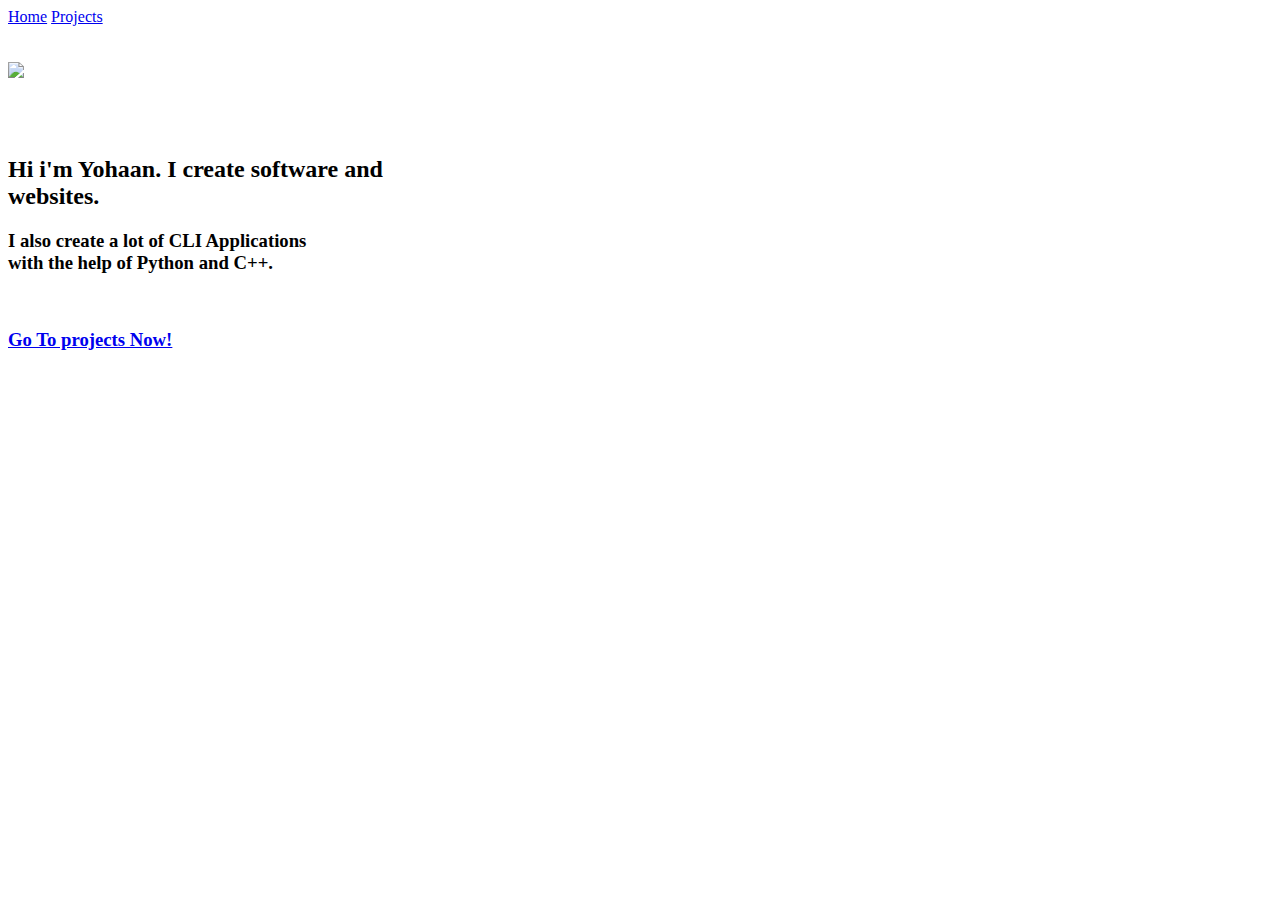
==== index.html @ 1e1b3bf2 "Add files via upload" ====
<!DOCTYPE html>
<html lang="en" dir="ltr">
    <head>
        <meta charset="utf-8">
        <link rel="icon" href="assets/yohaan.png">
        <link rel="stylesheet" href="css/main.css">
        <link rel="stylesheet" href="css/theme.css">
        <title>Yohaan - An OK web developer..</title>
    </head>
    <body>
        <div class="nav fullWidth favFont bold">
            <a class="navBtn" href="index.html">Home</a>
            <a class="navBtn" href="projects.html">Projects</a>
        </div>
        <br>
        <br>
        <div class="centered fullWidth favFont bold">
            <img class="yohaanPng rotate infinite" src="assets/yohaan.png">
        </div>
        <br>
        <br>
        <br>
        <div class="maindiv">
            <h2 class="homeText centered favFont bold">Hi i'm Yohaan. I create software and <br>websites.</h2>
            <h3 class="homeText centered favFont bold">I also create a lot of CLI Applications <br>with the help of Python and C++.</h3>
            <br>
            <h3 class="homeText centered favFont bold"><a class="normalAnchor" href="projects.html">Go To projects Now!</a></h3>
        </div>
    </body>
</html>
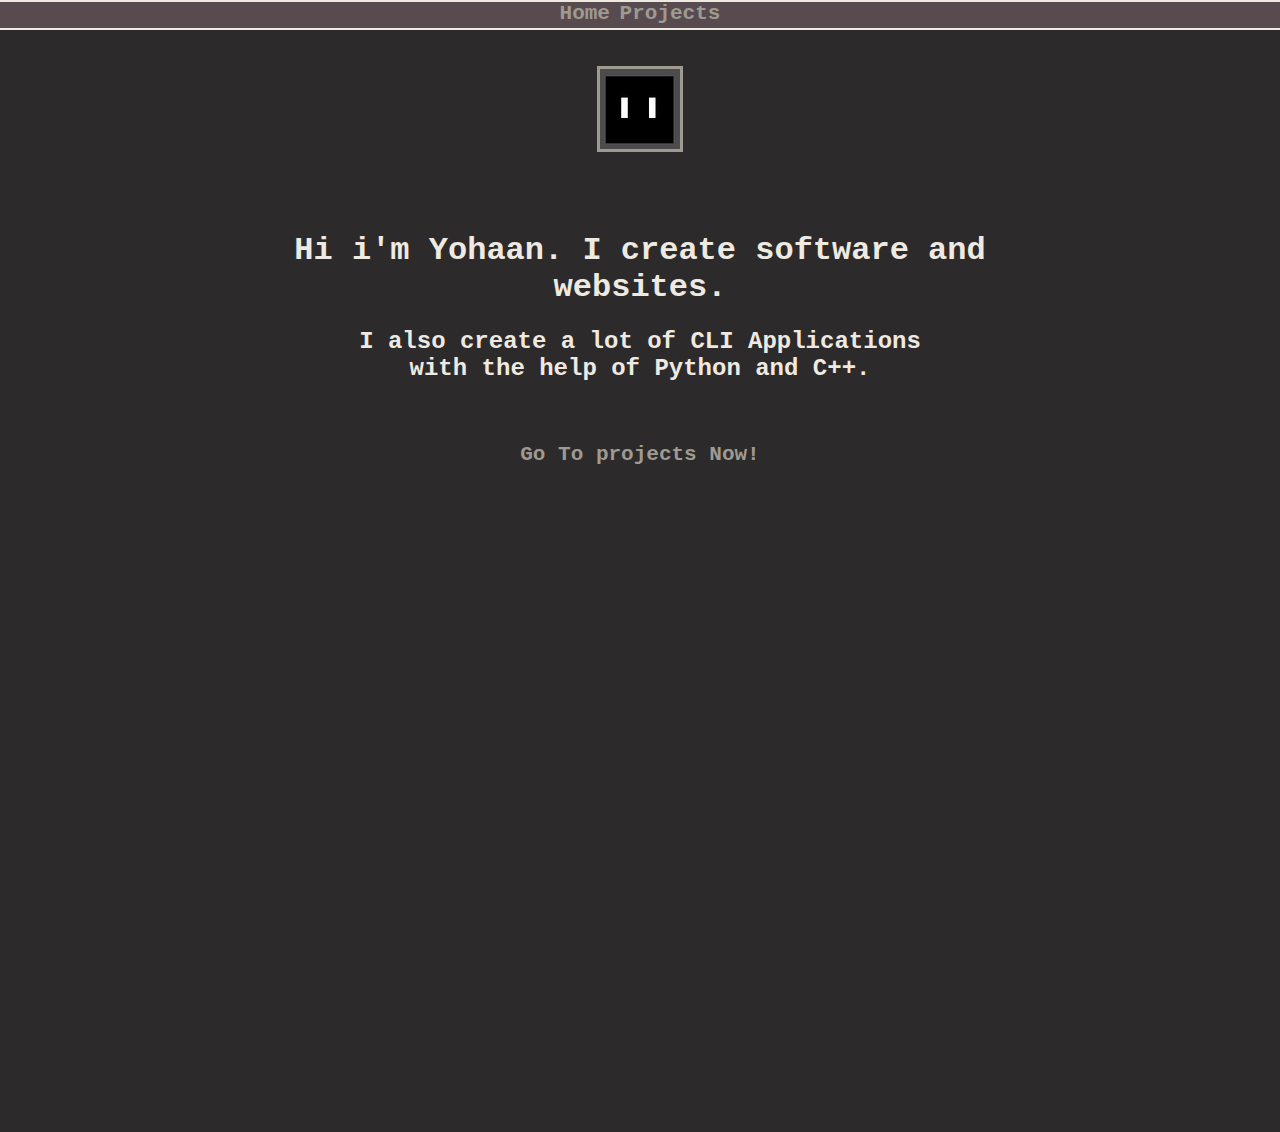
==== commit 53a7f402: "Update index.html" ====
--- a/index.html
+++ b/index.html
@@ -21,10 +21,10 @@
         <br>
         <br>
         <div class="maindiv">
-            <h2 class="homeText centered favFont bold">Hi i'm Yohaan. I create software and <br>websites.</h2>
-            <h3 class="homeText centered favFont bold">I also create a lot of CLI Applications <br>with the help of Python and C++.</h3>
+            <h1 class="homeText centered favFont bold">Hi i'm Yohaan. I create software and <br>websites.</h2>
+            <h2 class="homeText centered favFont bold">I also create a lot of CLI Applications <br>with the help of Python and C++.</h3>
             <br>
-            <h3 class="homeText centered favFont bold"><a class="normalAnchor" href="projects.html">Go To projects Now!</a></h3>
+            <h2 class="homeText centered favFont bold"><a class="normalAnchor" href="projects.html">Go To projects Now!</a></h3>
         </div>
     </body>
 </html>
--- a/css/main.css
+++ b/css/main.css
@@ -0,0 +1,55 @@
+body {
+    padding: 0;
+    margin: 0;
+    background: rgb(44, 42, 43);
+}
+.navBtn {
+    text-decoration: none;
+    color: rgb(159, 154, 145);
+    font-size: 21px;
+    background: rgba(0,0,0,0);
+}
+.navBtn:hover {
+    cursor: pointer;
+    font-size: 18px;
+    color: rgb(208,255,20);
+}
+.nav {
+    text-align: center;
+    border-top: 2px solid rgb(239, 234, 225);
+    border-bottom: 2px solid rgb(239, 234, 225);
+    height: 26px;
+    background: rgb(88, 75, 79);
+}
+.homeText {
+    color: rgb(239, 234, 225);
+}
+.homeTitle {
+    color: rgb(208,255,20);
+}
+.maindiv {
+    height: 100vh;
+}
+.normalAnchor {
+    text-decoration: none;
+    font-size: 21px;
+    color: rgb(159, 154, 145);
+}
+.normalAnchor:hover {
+    cursor: pointer;
+    color: rgb(208,255,20);
+    font-size: 18px;
+}
+.bigAnchor {
+    text-decoration: none;
+    font-size: 31px;
+    color: rgb(159, 154, 145);
+}
+.bigAnchor:hover {
+    cursor: pointer;
+    color: rgb(208,255,20);
+    font-size: 28px;
+}
+.yohaanPng {
+    border: 3px solid rgb(159, 154, 145);
+}
--- a/css/theme.css
+++ b/css/theme.css
@@ -0,0 +1,29 @@
+.centered {
+    text-align: center;
+}
+.favFont {
+    font-family: 'Courier New', monospace;
+}
+.fullWidth {
+    width: 100%;
+}
+.bold {
+    font-weight: bolder;
+}
+.rotate {
+    animation: rotation 2s;
+}
+.linear {
+    animation-timing-function: linear;
+}
+.infinite {
+    animation-iteration-count: infinite;
+}
+@keyframes rotation {
+    from {
+        transform: rotate(0deg);
+    }
+    to {
+        transform: rotate(359deg);
+    }
+}
